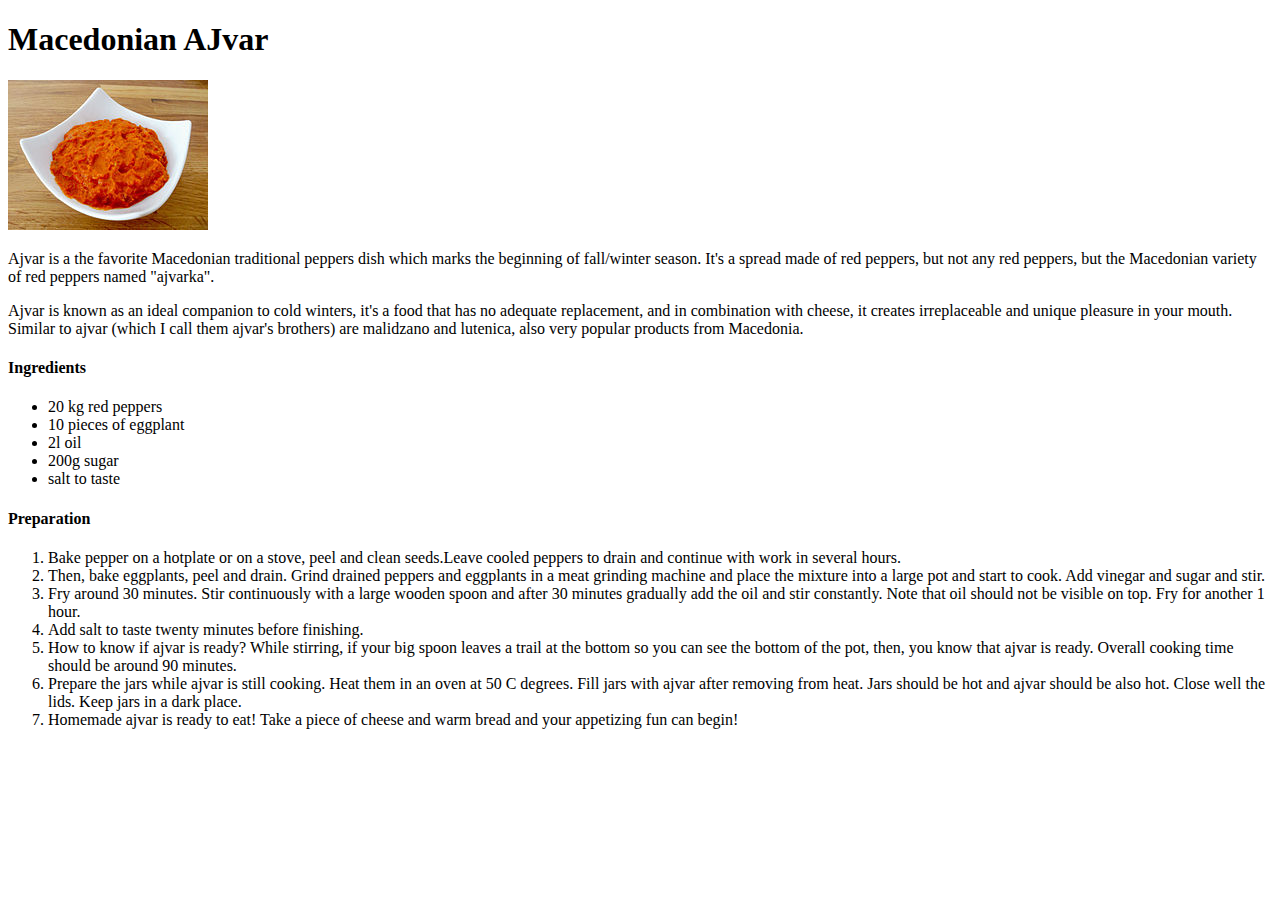
==== recipes/macedonian_ajvar.html @ 3d058a53 "Add al files" ====
<!DOCTYPE html>
<html lang="en">
<head>
    <meta charset="UTF-8">
    <title>Macedonian Ajvar</title>
</head>
<body>
    <h1>Macedonian AJvar</h1>
    <img src="ajvar.jpg" alt="Macedonian Ajvar">
    <p>Аjvar is a the favorite Macedonian traditional peppers dish which marks the beginning of fall/winter season. It's a spread made of red peppers, but not any red peppers, but the Macedonian variety of red peppers named "ajvarka". </p>
    <p>Ajvar is known as an ideal companion to cold winters, it's a food that has no adequate replacement, and in combination with cheese, it creates irreplaceable and unique pleasure in your mouth. Similar to ajvar (which I call them ajvar's brothers) are malidzano and lutenica, also very popular products from Macedonia.</p>
    <h4>Ingredients</h4>
    <ul>
        <li>20 kg red peppers</li>
        <li>10 pieces of eggplant</li>
        <li>2l oil</li>
        <li>200g sugar</li>
        <li>salt to taste</li>
    </ul>
    <h4>Preparation</h4>
    <ol>
        <li>Bake pepper on a hotplate or on a stove, peel and clean seeds.Leave cooled peppers to drain and continue with work in several hours.</li>
        <li>Then, bake eggplants, peel and drain. Grind drained peppers and eggplants in a meat grinding machine and place the mixture into a large pot and start to cook. Add vinegar and sugar and stir.</li>
        <li>Fry around  30 minutes. Stir continuously with a large wooden spoon and after 30 minutes gradually add the oil and stir constantly. Note that oil should not be visible on top. Fry for another 1 hour.</li>
        <li>Add salt to taste twenty minutes before finishing. </li>
        <li>How to know if ajvar is ready? While stirring, if your big spoon leaves a trail at the bottom so you can see the bottom of the pot, then, you know that ajvar is ready. Overall cooking time should be around 90 minutes.</li>
        <li>Prepare the jars while ajvar is still cooking. Heat them in an oven at 50 C degrees. Fill jars with ajvar after removing from heat. Jars should be hot and ajvar should be also hot. Close well the lids. Keep jars in a dark place.</li>
        <li>Homemade ajvar is ready to eat! Take a piece of cheese and warm bread and your appetizing fun can begin! </li>
    </ol>
</body>
</html>
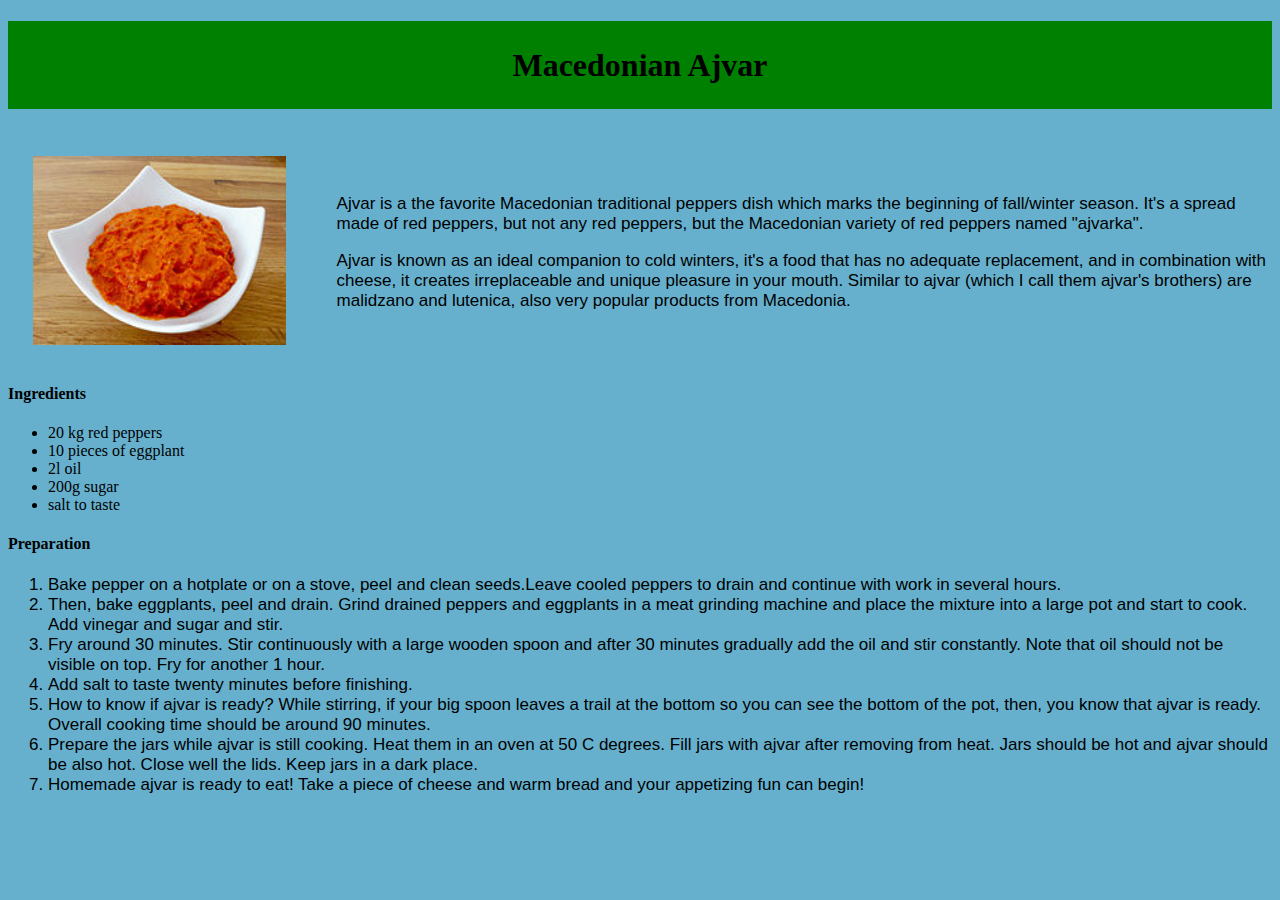
==== commit 04de1ef3: "Add all" ====
--- a/recipes/macedonian_ajvar.html
+++ b/recipes/macedonian_ajvar.html
@@ -3,12 +3,16 @@
 <head>
     <meta charset="UTF-8">
     <title>Macedonian Ajvar</title>
+    <link rel="stylesheet" href="ajvar.css">
 </head>
-<body>
-    <h1>Macedonian AJvar</h1>
-    <img src="ajvar.jpg" alt="Macedonian Ajvar">
-    <p>Аjvar is a the favorite Macedonian traditional peppers dish which marks the beginning of fall/winter season. It's a spread made of red peppers, but not any red peppers, but the Macedonian variety of red peppers named "ajvarka". </p>
-    <p>Ajvar is known as an ideal companion to cold winters, it's a food that has no adequate replacement, and in combination with cheese, it creates irreplaceable and unique pleasure in your mouth. Similar to ajvar (which I call them ajvar's brothers) are malidzano and lutenica, also very popular products from Macedonia.</p>
+<body class="body">
+    <h1 class="header">Macedonian Ajvar</h1>
+    <img class="img" src="ajvar.jpg" alt="Macedonian Ajvar">
+    <p class="para dana">Аjvar is a the favorite Macedonian traditional peppers dish which marks the beginning of fall/winter season. It's a spread made of red peppers, but not any red peppers, but the Macedonian variety of red peppers named "ajvarka". </p>
+    <p class="para">Ajvar is known as an ideal companion to cold winters, it's a food that has no adequate replacement, and in combination with cheese, it creates irreplaceable and unique pleasure in your mouth. Similar to ajvar (which I call them ajvar's brothers) are malidzano and lutenica, also very popular products from Macedonia.</p>
+
+    <br></br>
+
     <h4>Ingredients</h4>
     <ul>
         <li>20 kg red peppers</li>
@@ -18,7 +22,7 @@
         <li>salt to taste</li>
     </ul>
     <h4>Preparation</h4>
-    <ol>
+    <ol class="par">
         <li>Bake pepper on a hotplate or on a stove, peel and clean seeds.Leave cooled peppers to drain and continue with work in several hours.</li>
         <li>Then, bake eggplants, peel and drain. Grind drained peppers and eggplants in a meat grinding machine and place the mixture into a large pot and start to cook. Add vinegar and sugar and stir.</li>
         <li>Fry around  30 minutes. Stir continuously with a large wooden spoon and after 30 minutes gradually add the oil and stir constantly. Note that oil should not be visible on top. Fry for another 1 hour.</li>
--- a/recipes/ajvar.css
+++ b/recipes/ajvar.css
@@ -0,0 +1,35 @@
+.body {
+    background-color: rgb(102, 176, 206);
+}
+
+.header {
+    text-align: center;
+    background-color: green;
+    padding: 2%;
+}
+
+img {
+    display: block;
+    float: left;
+    padding: 2%;
+    width: 20%;
+    margin-right: 2%;
+}
+
+.para {
+    font-family: sans-serif;
+    font-size: 17px;
+}
+
+.dana {
+    padding-top: 5%;
+}
+
+.par {
+    font-family: sans-serif;
+    font-size: 17px;
+}
+
+.pad {
+    padding-top: 10%;
+}